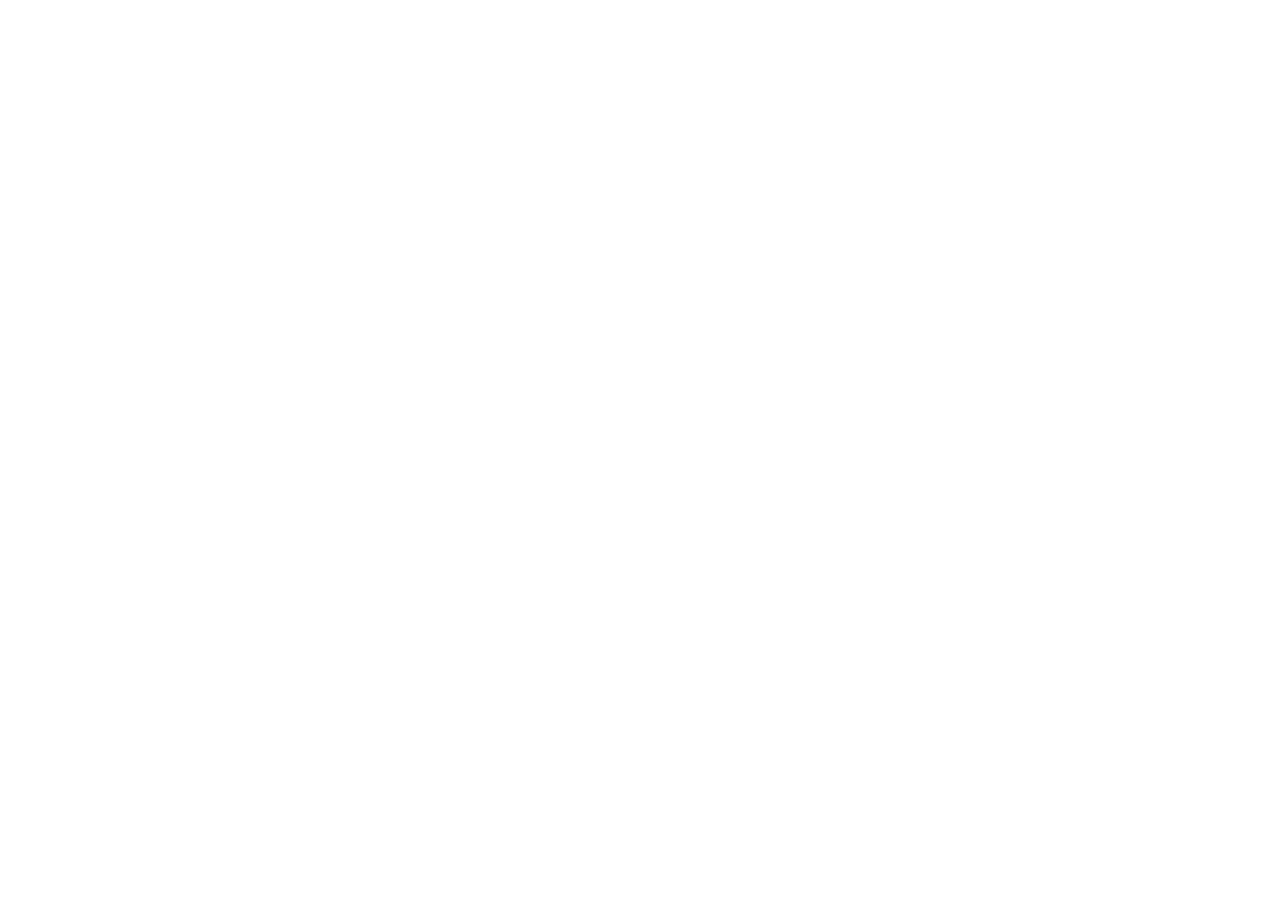
==== buildfiles/xhtml/_blank.html @ c7117c30 "Applied some styling to this document" ====
<?xml version="1.0" encoding="UTF-8"?>
<!DOCTYPE html PUBLIC "-//W3C//DTD XHTML 1.0 Transitional//EN"
  "http://www.w3.org/TR/xhtml1/DTD/xhtml1-transitional.dtd">
<html>
<head>
  <title>Swift Mailer Documentation</title>
  <link href="css/documentation.css" type="text/css" rel="stylesheet" />
</head>
<body>
<div id="swift_doc_frontpage">
<p>&nbsp;</p>
</div>
</body>
</html>
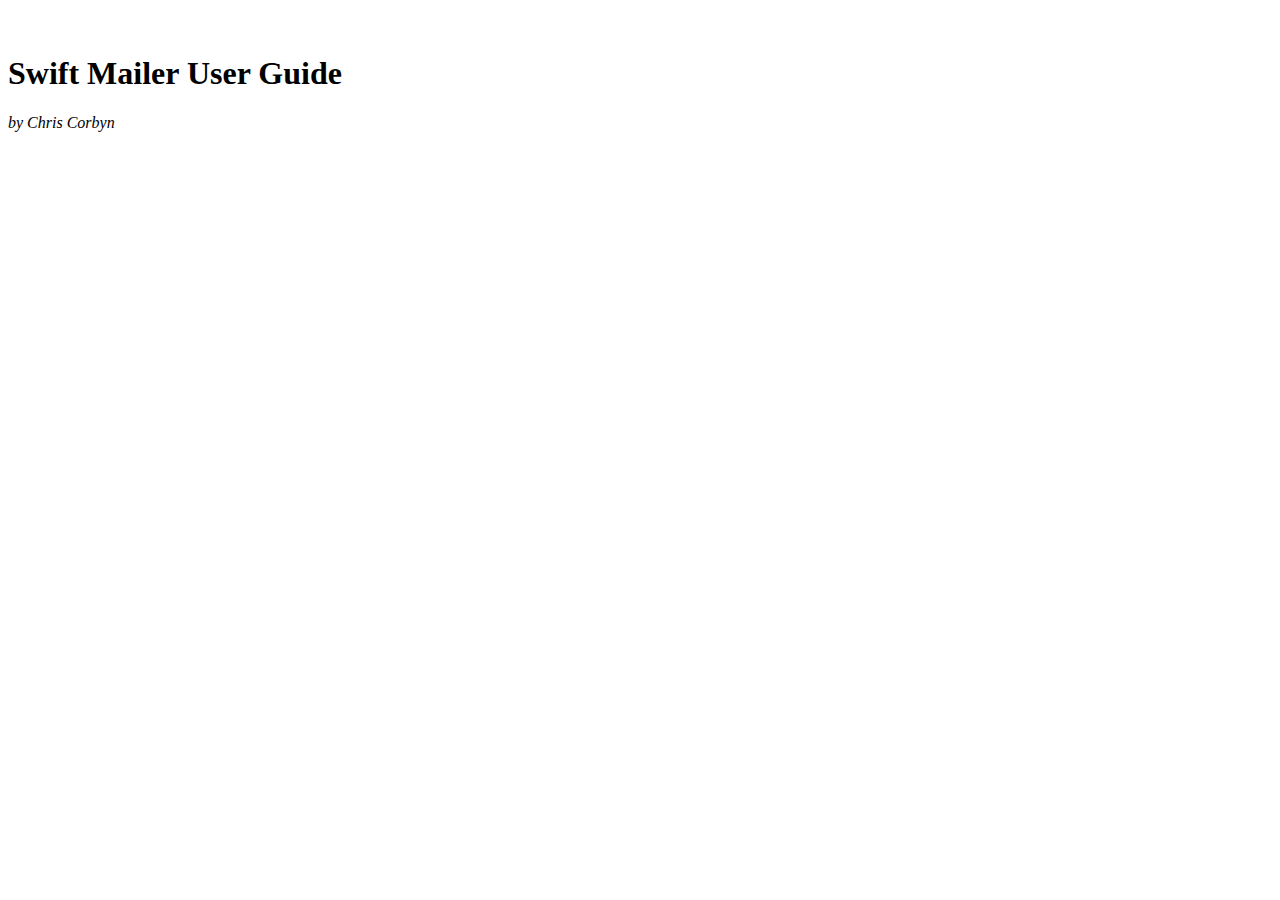
==== commit a488908e: "Added a note about encoders" ====
--- a/buildfiles/xhtml/_blank.html
+++ b/buildfiles/xhtml/_blank.html
@@ -10,5 +10,9 @@
 <div id="swift_doc_frontpage">
 <p>&nbsp;</p>
 </div>
+<div id="swift_doc_info">
+  <h1 class="swift_doc_title">Swift Mailer User Guide</h1>
+  <cite>by Chris Corbyn</cite>
+</div>
 </body>
 </html>
